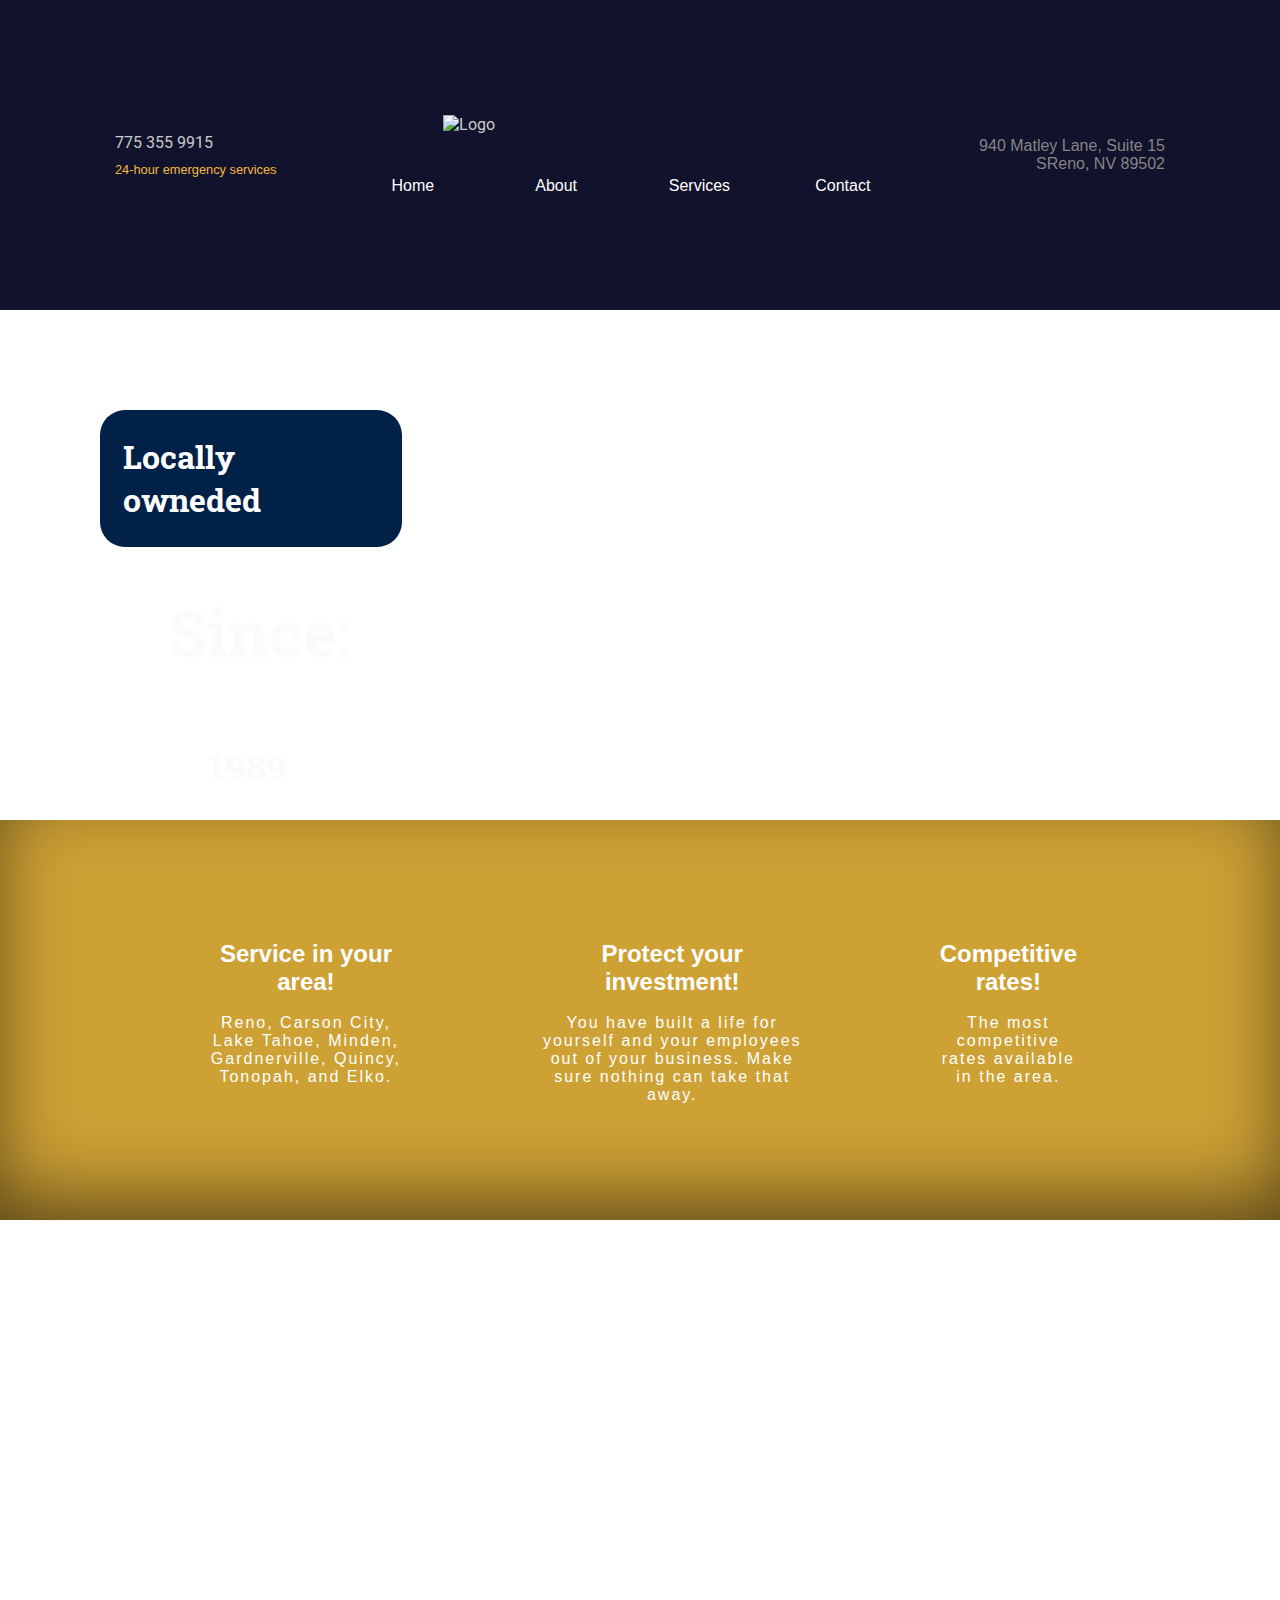
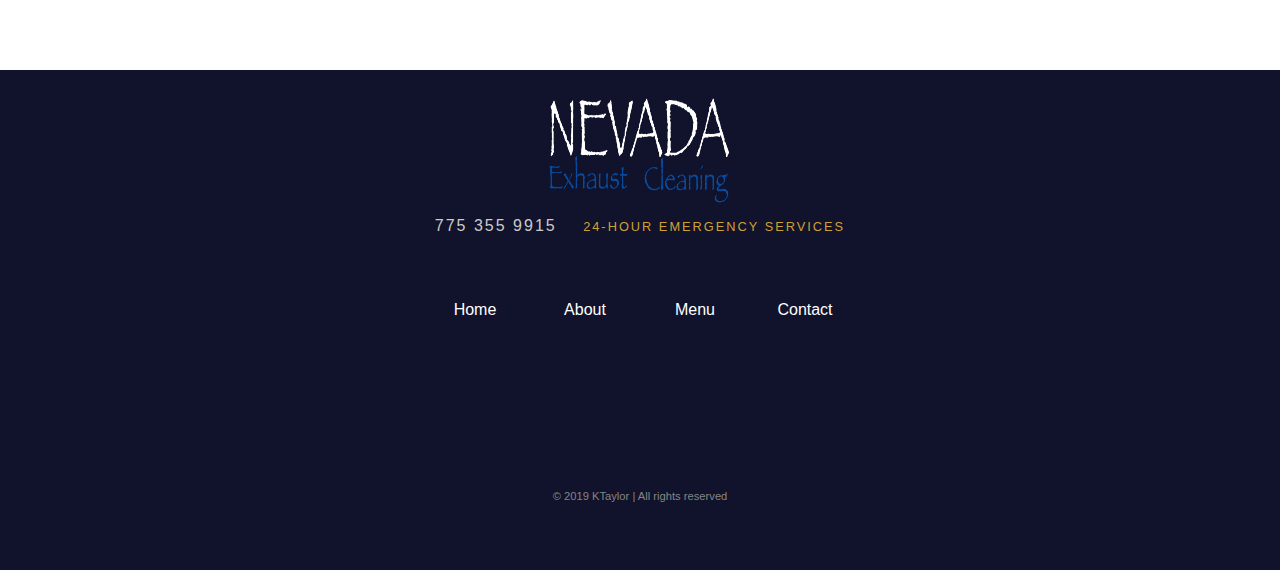
==== index.html @ 0d9c5a82 "New styles in the about page" ====
<!DOCTYPE html>
<html lang="en">
<head>
    <meta charset="UTF-8">
    <meta name="viewport" content="width=device-width, initial-scale=1.0">
    <meta http-equiv="X-UA-Compatible" content="ie=edge">
    <title>Homepage</title>
   
    <!-- Google Fonts -->
    <link href="https://fonts.googleapis.com/css?family=Roboto" rel="stylesheet">
    <link href="https://fonts.googleapis.com/css?family=Roboto|Ubuntu+Condensed" rel="stylesheet">
    <link href="https://fonts.googleapis.com/css?family=Roboto+Slab" rel="stylesheet">
    <link href="https://fonts.googleapis.com/css?family=Anton&display=swap" rel="stylesheet">
    <link href="https://fonts.googleapis.com/css?family=Abril+Fatface|Anton&display=swap" rel="stylesheet">


    <!-- Font Awsome -->
    <link rel="stylesheet" href="https://use.fontawesome.com/releases/v5.8.1/css/all.css" integrity="sha384-50oBUHEmvpQ+1lW4y57PTFmhCaXp0ML5d60M1M7uH2+nqUivzIebhndOJK28anvf" crossorigin="anonymous">
    <link rel="stylesheet" href="styles/common.css">
    <link rel="stylesheet" href="styles/nav.css">
    <link rel="stylesheet" href="styles/homepage.css">
    <link rel="stylesheet" href="styles/footer.css">
    <link rel="stylesheet" href="styles/media-queries.css">

</head>
<body>
        <div class="navigation-wrapper">

            <div class="left-column">
                <div class="icon">
                <!-- phone Icon -->
                <i class="fas fa-phone-volume"></i>
                <!--  -->
            </div>

                <div class="contact-hours-wrapper">
                    <div class="phone">
                    775 355 9915
                     </div>
                     <div class="hours">
                    24-hour emergency services
                     </div>
                </div>
        </div>
        <!-- Link Wrapper -->
        <div class="center-column">
                <!-- Center top logo -->
                <div class="banner-image">
                        <img src="images/logos/nevadaLogo1.png" alt="Logo">
                    </div>

            <div class="links-wrapper">
                    <div class="nav-link">
                        <a href="index.html">Home</a>
                    </div>

                    <div class="nav-link">
                        <a href="about.html">About</a>
                    </div>

                    <div class="nav-link">
                        <a href="menu.html">Services</a>
                    </div>

                    <div class="nav-link">
                        <a href="contact.html">Contact</a>
                    </div>
              </div>
          </div>
          <div class="right-column">
             <div class="address-wrapper">
                <a href="contact.html">
                     940 Matley Lane, Suite 15<br>
                     SReno, NV 89502</a>
             </div>

             <!-- Map Icon -->
             <div class="contact-icon">
                 <a href="contact.html">
                    <i class="fas fa-map-marker-alt"></i>
                  </a>
              </div>

          </div>
 
    </div>

    <div class="hero-section">
        <div class="top-heading">
            <h1>Locally owneded</h1>
        </div>
        <div class="since-heading">
            <h1>Since:</h1>
        </div>
        <div class="bottom-heading">   
            <h3>1989</h3>
            </div>
    </div>

    <div class="features-section">
        <div class="columns-wrapper">
            <div class="column">
                <i class="fas fa-shuttle-van"></i>
                <p>Service in your area!</p>

                <p>Reno, Carson City, Lake Tahoe, Minden, Gardnerville, Quincy, Tonopah, and Elko.</p>
            </div>
            <div class="column">
                <i class="fas fa-fire-extinguisher"></i>
                <p>Protect your investment!</p>
    
                <p>You have built a life for yourself and your employees out of your business. Make sure nothing can take that away.</p>
                
                </div>
                <div class="column">
                <i class="fas fa-chart-line"></i>
                        <p>Competitive rates!</p>
        
                        <p>The most competitive rates available in the area.</p>
                    </div>
        </div>
    </div>

    <div>
        <iframe src="https://www.google.com/maps/embed?pb=!1m18!1m12!1m3!1d3077.9089590040485!2d-119.78235122005982!3d39.51654441791546!2m3!1f0!2f0!3f0!3m2!1i1024!2i768!4f13.1!3m3!1m2!1s0x80993f6778769597%3A0x1de83bfda9e310d5!2s940+Matley+Ln+%2315%2C+Reno%2C+NV+89502!5e0!3m2!1sen!2sus!4v1558583785994!5m2!1sen!2sus" width="100%" height="450" frameborder="0" style="border:0" allowfullscreen></iframe>    
    </div>
    <!-- <div class="slider-container">
        <a href="#" class="slider-trigger">
           Click here
           </a>
        <div class="slider-parent">
            <h1>Slider</h1>
            <a href="https:/twitter.com/giyaletter">Twitter</a> <br>
            <a href="https:/twitter.com/s_omeal">@Supriya</a> <br>
            <a href="https:/twitter.com/g__patil">@Girish</a> <br>
           </div>
        </div>
             -->
    <div class="footer">
            <div class="logo-footer">
                <img src="images/Logos/nevadaLogo1.png" alt="logo">
            </div>
            <div class="footer-phone-hours">
                <span class="phone">
                    775 355 9915
                </span>

                <span class="hours">
                    24-hour emergency services
                </span>
            </div>
            <div class="links-wrapper">
                    <div class="nav-link">
                        <a href="index.html">Home</a>
                    </div>

                    <div class="nav-link">
                        <a href="about.html">About</a>
                    </div>

                    <div class="nav-link">
                        <a href="menu.html">Menu</a>
                    </div>

                    <div class="nav-link">
                        <a href="contact.html">Contact</a>
                    </div>
              </div>
              <div class="social-media-icons-wrapper">
                  <a href="#">
                     <i class="fab fa-instagram"></i>
                  </a>

                  <a href="#">
                        <i class="fab fa-twitter"></i>
                 </a>

                 <a href="#">
                        <i class="fab fa-facebook-f"></i>
                     </a>
              </div>
              <div class="copyright-wrapper">
                  &copy; 2019 KTaylor &#124; All rights reserved
              </div>
       <div>
</body>
</html>
---- styles/common.css ----
/* Common Styles */
body {
    margin: 0px;
    font-family: 'Roboto', sans-serif;
}

h1, h2, h3, h4, h5, h6 {
    font-family: 'Roboto Slab', serif;
}
---- styles/nav.css ----
/* common styles */
body{
    margin: 0px;
    font-family: 'Roboto', sans-serif;

}
/* Common nav styles */
.navigation-wrapper{
    height: 190px;
    background-color: #11122b;
    color: #cbcbcb;
    /* Flexbox container */
    display: flex;
    justify-content: space-between;
    align-items: center;
    padding: 60px 100px;
 
}

/* Left Column Styles */
.navigation-wrapper > .left-column{
    display: flex;
    align-items: center;
}

.navigation-wrapper > .left-column > .icon{
    margin-right: 15px;
}

.navigation-wrapper > .left-column > .icon i{
    font-size: 2em;
}

.navigation-wrapper > .left-column > .contact-hours-wrapper{
    display: grid;
    grid-template-columns: 1fr;
    grid-gap: 10px;
}

.navigation-wrapper > .left-column > .contact-hours-wrapper > .hours{
    font-family: 'Ubuntu Condensed', sans-serif;
    color: #f7b940;
    font-size: .8em;
}

.links-wrapper > .nav-link a {
    font-family: 'Ubuntu Condensed', sans-serif;
    color: white;

}

/* Center Column styles */
.navigation-wrapper > .center-column {
    display: grid;
    grid-template-columns: 1fr;
    grid-gap: 42px;
    width: 500px;
}

.navigation-wrapper > .center-column > .banner-image {
    display: flex;
    justify-content: center;
}

.navigation-wrapper > .center-column > .banner-image img{
    width: 370px;
    height: 100%;
}

.links-wrapper {
    display: flex;
    justify-content: space-between;
    align-items: center;
}

.links-wrapper > .nav-link {
    width: 70px;
    text-align: center;
}

.links-wrapper > .nav-link a {
    font-family: "Ubuntu Condensed", sans-serif;
    color: #ffffff;
    text-decoration: none;
    transition: 0.5s;
}

.links-wrapper > .nav-link a:hover {
    color: #cea135;
    letter-spacing: 2px;
}

/* Right column styles */

.navigation-wrapper > .right-column {
    display: flex;
    align-items: center;

}

.navigation-wrapper > .right-column > .address-wrapper{
    font-family: 'Ubuntu Condensed', sans-serif;
    text-align: right;
}

.navigation-wrapper > .right-column > .contact-icon {
    margin-left: 15px;
    font-size: 2em;
}

.navigation-wrapper > .right-column > .address-wrapper a{
    color: #858585;
    text-decoration: none;
    font-size: 0.9m;
    transition: 0.5s;
}

.navigation-wrapper > .right-column > .address-wrapper a:hover {
    color: #cea135;
 }

 .navigation-wrapper > .right-column > .contact-icon a{
    color: #cbcbcb;
    transition: 0.5s;
}

.navigation-wrapper > .right-column > .contact-icon a:hover{
    color: #cea135;
    
}
---- styles/homepage.css ----
/*  Hero Section Styles */
.hero-section {
    background-image: url(../images/Backgrounds/aboutBackground.jpeg);
    padding: 100px;
    height: 300px;
    background-attachment: fixed;
    background-position: center;
    background-repeat: no-repeat;
    background-size: cover;
}

.hero-section > .top-heading {
    padding: 4px 23px;
    background-color: #012148;
    color: #ffffff;
    width: 256px;
    border-radius: 25px;
}

.hero-section > .since-heading {
    margin: 68px;
    font-size: 2em;
    color: #fbfbfb;
    margin-top: 1px;
    width: 300px;
    border-radius: 2px;
}

.hero-section > .bottom-heading {
    margin: 109px;
    font-size: 2em;
    color: #fbfbfb;
    margin-top: 1px;
    width: 300px;
    border-radius: 2px;
}

/* features section styels */
.features-section {
    height: 400px;
    background-image: url(../images/Backgrounds/woodPlanks.jpeg);
    background-color: #cea135;
    border-top: 10px solid white;
    color: white;
    display: flex;
    justify-content: center;
    align-items: center;
    font-family: "Ubuntu Condensed", sans-serif;
    box-shadow: inset 0px -26px 79px -8px rgba(0, 0, 0 , 0.58);
}

.features-section > .columns-wrapper {
    width: 1000px;
    display: flex;
    justify-content: space-between;
}

.features-section > .columns-wrapper > .column {
    padding: 20px;
    margin: 42px;
    text-align: center;
    border-top: 1px solid transparent;
    border-right: 1px solid transparent;
    border-bottom: 5px solid transparent;
    border-left: 5px solid transparent;
    border-radius: 10px;
    transition: 1s;
}

.features-section > .columns-wrapper > .column:hover {
    border-top: 1px solid #868686;
    border-right: 1px solid #868686;
    border-bottom: 5px solid #868686;
    border-left: 5px solid #868686;
}

.features-section > .columns-wrapper > .column :nth-child(1) {
    font-size: 3em;
}

.features-section > .columns-wrapper > .column :nth-child(2) {
    font-size: 1.5em;
    font-weight: 900;
    height: 50px;
    transition: 1s;
}

.features-section > .columns-wrapper > .column :nth-child(2):hover {
    letter-spacing: 1px;
}

.features-section > .columns-wrapper > .column :nth-child(3) {
    letter-spacing: 2px;
}
/* video */
#html5video {
    width: 730px;
    display: flex;
    justify-content: center;
    align-items: center;
    background-color: white;
    margin: 25px;
}


/* slide bar reviews */
/* .slider-container {
    position: relative;
   }
    .slider-container .slider-parent {
      height: 70vh;
      max-width: 250px;
      width: 100%;
      background: #6C7A89;
      position: absolute;
      left: -250px;
      top: 50px;
      visibility: hidden;
      opacity: 0;
      pointer-events: none;
      transition: .2s all linear;
   }
     .slider-container .slider-parent.active {
        visibility: visible;
        pointer-events: inherit;
        transition: .2s all ease-in-out;
        opacity: 1;
        left: 0;
   } */
/* Footnotes */
.footer {

}
---- styles/footer.css ----
/* footer styles */
.footer {
    background-color: #11122b;
    color: #cbcbcb;
    font-family: "Ubuntu Condensed", sans-serif;
    display: flex;
    justify-content: space-between;
    align-items: center;
    flex-direction: column;
    height: 500px;
    margin-top: -4px;
}

.footer > .logo-footer img{
    width: 200px;
    height: 100%;
    /* filter: brightness(50%); */
    padding: 10px;
    margin-top: 10px;
    
;}

.footer > .footer-phone-hours span{
    margin-left: 10px;
    margin-right: 10px;
    font-size: 1em;
    letter-spacing: 2px;
}

.footer > .footer-phone-hours > .hours{
    font-size: 0.8em;
    color: #cea135;
    text-transform: uppercase;
}

.footer > .links-wrapper {
    margin-top: 40px;
    margin-bottom: 40px;
    width: 400px;
}

.footer > .social-media-icons-wrapper {
    margin-top: 40px;
    margin-bottom: 40px;
    width: 300px;
    display: flex;
    justify-content: space-around;
}

.footer > .social-media-icons-wrapper a{
    font-size: 1.5em;
    color: #cbcbcb;
    transition: 0.5s;
}

.footer > .social-media-icons-wrapper a:hover{
    color: #cea135;
}

.footer > .copyright-wrapper {
    margin-bottom: 42px;
    font-size: 0.7em;
    color: #858585;
}
---- styles/media-queries.css ----
@media (max-width: 615px) {
    .navigation-wrapper{
        flex-direction: column;
        height: 100%;
    }

    .navigation-wrapper > .left-column {
        order: 2;
        margin-top: 10px;
        margin-bottom: 15px;
    }
    #html5video {
        width: 500px;
        display: flex;
        justify-content: center;
        align-items: center;
        background-color: white;
        margin: 25px;
    }

    .navigation-wrapper > .center-column {
        order: 1;
        width: 100%;
    }

    .navigation-wrapper > .right-column {
        order: 3;
        margin-top: 15px;
    }

    .links-wrapper {
        flex-direction: column;
        margin-bottom: 20px;
    }

    .links-wrapper > .nav-link {
        margin-top: 10px;
        margin-bottom: 10px;
        font-size: 1.5em;
        width: 100%;
    }

    .hero-section {
        padding: 50p 10px;
    }

    .features-section {
        height: 100%;

    }

    .features-section > .columns-wrapper {
        width: 100%;
        flex-direction: column;
    }

    .footer {
        height: 100%;
    }

    .skewed-header > .skewed-header-wrapper > .skewed-header-content {
        flex-direction: column;
    }

    .skewed-header > .header-bg {
        background-size: 550px;
    }

    .page-container {
        padding-left: 21px;
        padding-right: 21px;
    }

    .content-wrapper > #chef {
        margin: 0px 0px 25px 0px !important;
        widows: 100% !important;
    }

    .square {
        grid-template-columns: 1fr !important;
    }

    .square > .square-text-wrapper {
        order: 1;
    }

    .square > .img-wrapper {
        order: 2;
    }

    .contact-grid-wrapper {
        width: 100%;
        grid-template-columns: 1fr;
        grid-gap: 10px;
    }

    .form input {
        padding: 1.5rem 0rem;
    }

    .form textarea {
        padding: 1.5rem 0rem;
    }

    .quote {
        color: #ffffff;
        display: flex;
        text-align: center;
        justify-content: center;
        font-size: 1.5em;
        background-color: #9c9ca2;
        padding: 6px 13px 6px 13px;
        width: 422px;
        border-radius: 5px;
        box-shadow: -31px 23px 26px 2px rgba(0,0,0,0.75);
    }
}
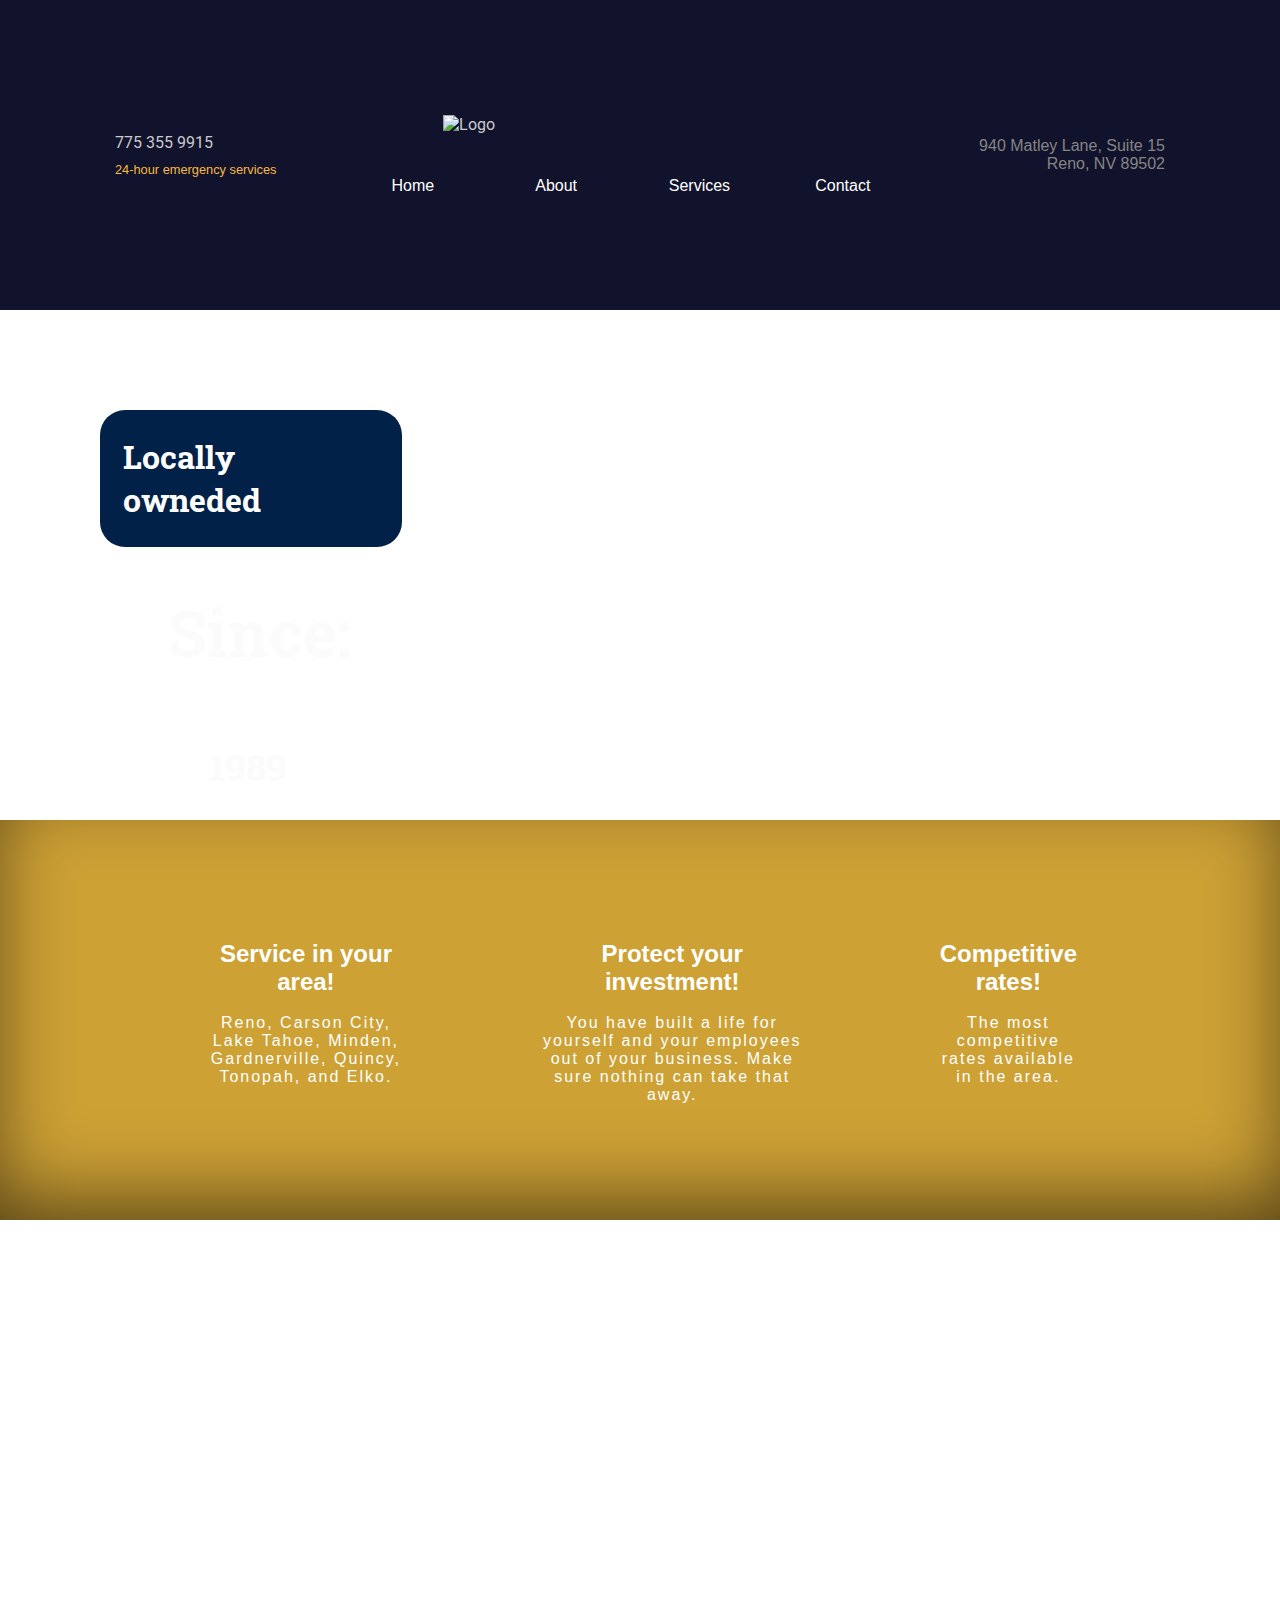
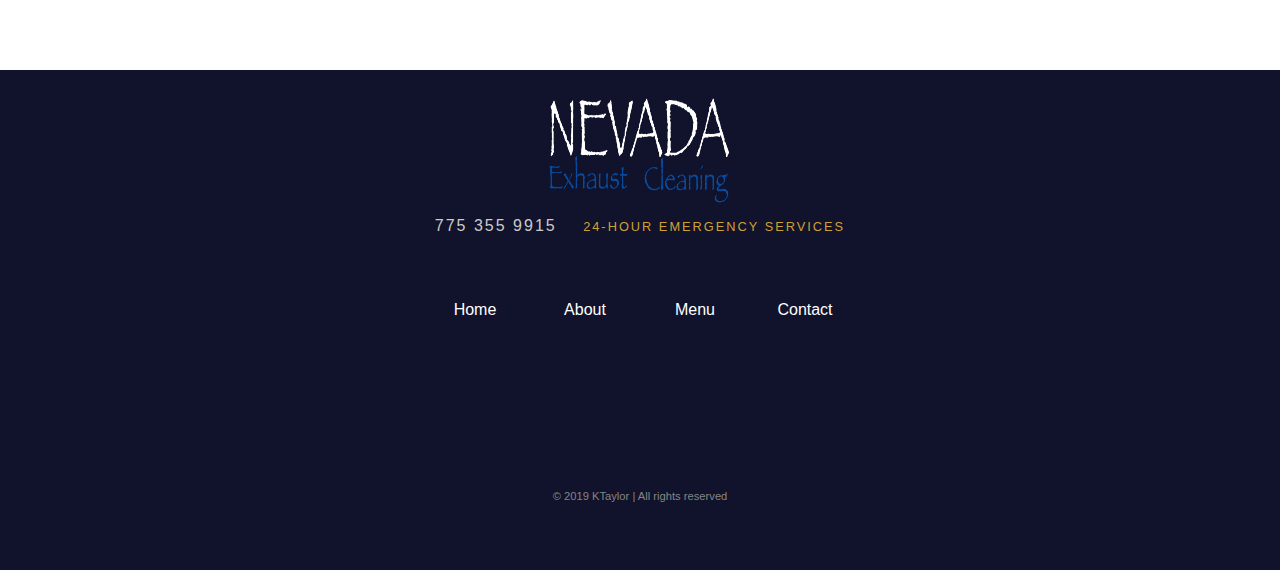
==== commit 6d805d02: "fixed text styles for input and text area. Changed styles for background colors on contact page and " ====
--- a/index.html
+++ b/index.html
@@ -71,7 +71,7 @@
              <div class="address-wrapper">
                 <a href="contact.html">
                      940 Matley Lane, Suite 15<br>
-                     SReno, NV 89502</a>
+                     Reno, NV 89502</a>
              </div>
 
              <!-- Map Icon -->
